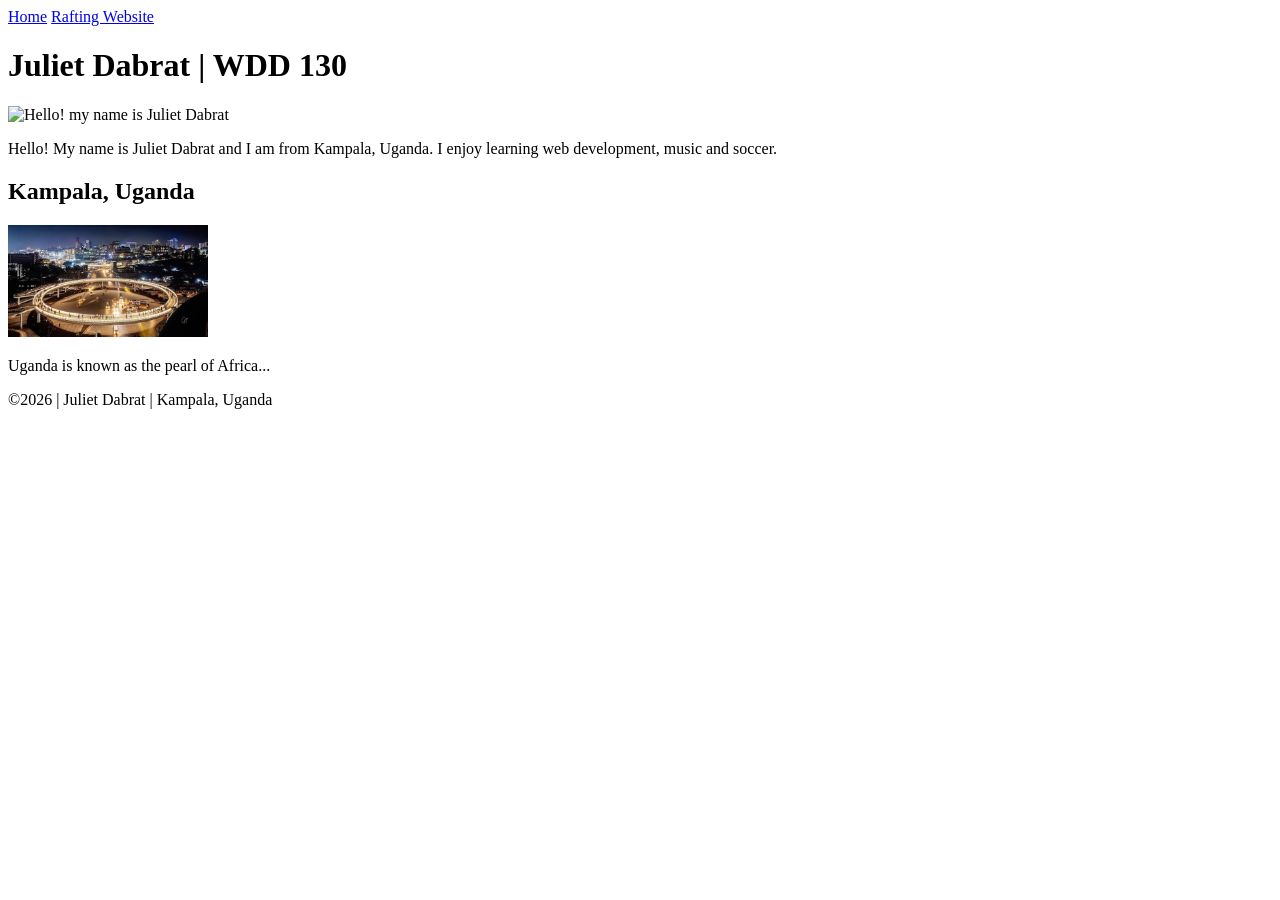
==== index.html @ 856af320 "homepage-styled" ====
<!DOCTYPE html>
<html lang="en">

<head>
    <meta charset="UTF-8">
    <meta name="viewport" content="width=device-width, initial-scale=1.0">
    <title>Juliet Dabrat | WDD 130</title>
    <meta name="description" content="Juliet Dabrat's homepage for WDD 130 Web Fundamentals">
    <meta name="author" content="Juliet Dabrat">
    <link rel="stylesheet" href="styles/styles.css"> 
</head>

<body>
    <header>
        <nav>
            <a href="#">Home</a>
            <a href="wwr/">Rafting Website</a>
        </nav>
    </header>
    <main>
        <h1>Juliet Dabrat | WDD 130</h1>
        <img src="images/profile.jpg" alt="Hello! my name is Juliet Dabrat" width="200">
        <p>Hello! My name is Juliet Dabrat and I am from Kampala, Uganda. I enjoy learning web development, music and soccer.</p>
    </main>
    <aside>
        <h2>Kampala, Uganda</h2>
        <img src="images/uganda.jpeg" alt="Kampala Uganda city view" width="200">
        <p>Uganda is known as the pearl of Africa...</p>
    </aside>
    <footer>
        <p>&copy;2026 | Juliet Dabrat | Kampala, Uganda </p>
    </footer>
</body>

</html>
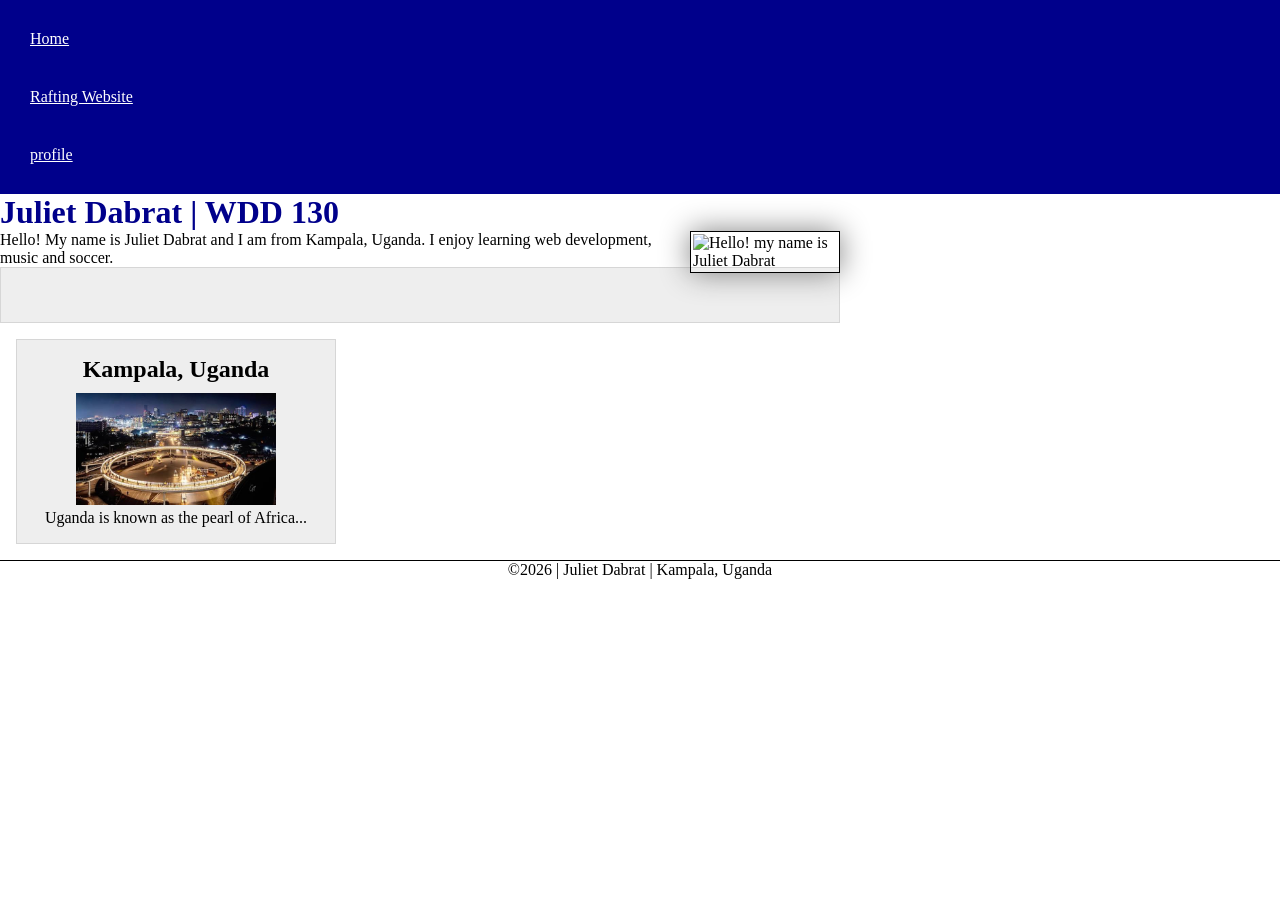
==== commit bb9a702c: "Rafting-site" ====
--- a/index.html
+++ b/index.html
@@ -1,3 +1,4 @@
+<!-- 11 N0vember 2026 -->
 <!DOCTYPE html>
 <html lang="en">
 
@@ -7,7 +8,7 @@
     <title>Juliet Dabrat | WDD 130</title>
     <meta name="description" content="Juliet Dabrat's homepage for WDD 130 Web Fundamentals">
     <meta name="author" content="Juliet Dabrat">
-    <link rel="stylesheet" href="styles/styles.css"> 
+    <link rel="stylesheet" href="styles/styles.css">
 </head>
 
 <body>
@@ -15,14 +16,20 @@
         <nav>
             <a href="#">Home</a>
             <a href="wwr/">Rafting Website</a>
+            <a href="https://tiktok.com">profile</a>
         </nav>
     </header>
     <main>
         <h1>Juliet Dabrat | WDD 130</h1>
         <img src="images/profile.jpg" alt="Hello! my name is Juliet Dabrat" width="200">
         <p>Hello! My name is Juliet Dabrat and I am from Kampala, Uganda. I enjoy learning web development, music and soccer.</p>
+        <ul class="box">
+            <li><a href=""></a></li>
+            <li><a href=""></a></li>
+            <li><a href=""></a></li>
+        </ul>
     </main>
-    <aside>
+    <aside class="box">
         <h2>Kampala, Uganda</h2>
         <img src="images/uganda.jpeg" alt="Kampala Uganda city view" width="200">
         <p>Uganda is known as the pearl of Africa...</p>
--- a/styles/styles.css
+++ b/styles/styles.css
@@ -0,0 +1,76 @@
+* {
+    margin: 0;
+    padding: 0;
+    box-sizing: border-box;
+
+}
+
+nav {
+    background-color: darkblue;
+    padding: 10px;
+}
+
+nav a {
+    color: white;
+    display: block;
+    padding: 20px;
+}
+
+h1 {
+    color: darkblue;
+}
+
+main img {
+    width: 150px;
+    height: auto;
+    border: 1px solid black;
+    padding: 2px;
+    box-shadow: 0 0 30px gray;
+    float: right;
+    margin: 0 0 1rem 1rem;
+}
+
+p {
+    padding: 0;
+}
+
+main {
+    max-width: 840px;
+}
+
+aside {
+    width: 20rem;
+    margin: 1rem;
+    border: 1px solid rgb(0 0 0 / 0.2);
+    padding: 1rem;
+    background-color: #eee;
+    color: #333;
+    text-align: center;
+    position: relative;
+}
+
+aside img {
+    width: 200px;
+    height: auto;
+    flex-shrink: 0;
+}
+
+aside h2 {
+    position: static;
+    margin-bottom: 10px;
+}
+
+footer {
+    margin-top: 15px;
+    border-top: 1px solid #000;
+    text-align: center;
+}
+
+/* Class Selector */
+.box {
+    margin: Iren;
+    border: 1px solid rgb(0, 0, 0, .1);
+    padding: Iren;
+    background-color: #eee;
+    color: #000;
+}
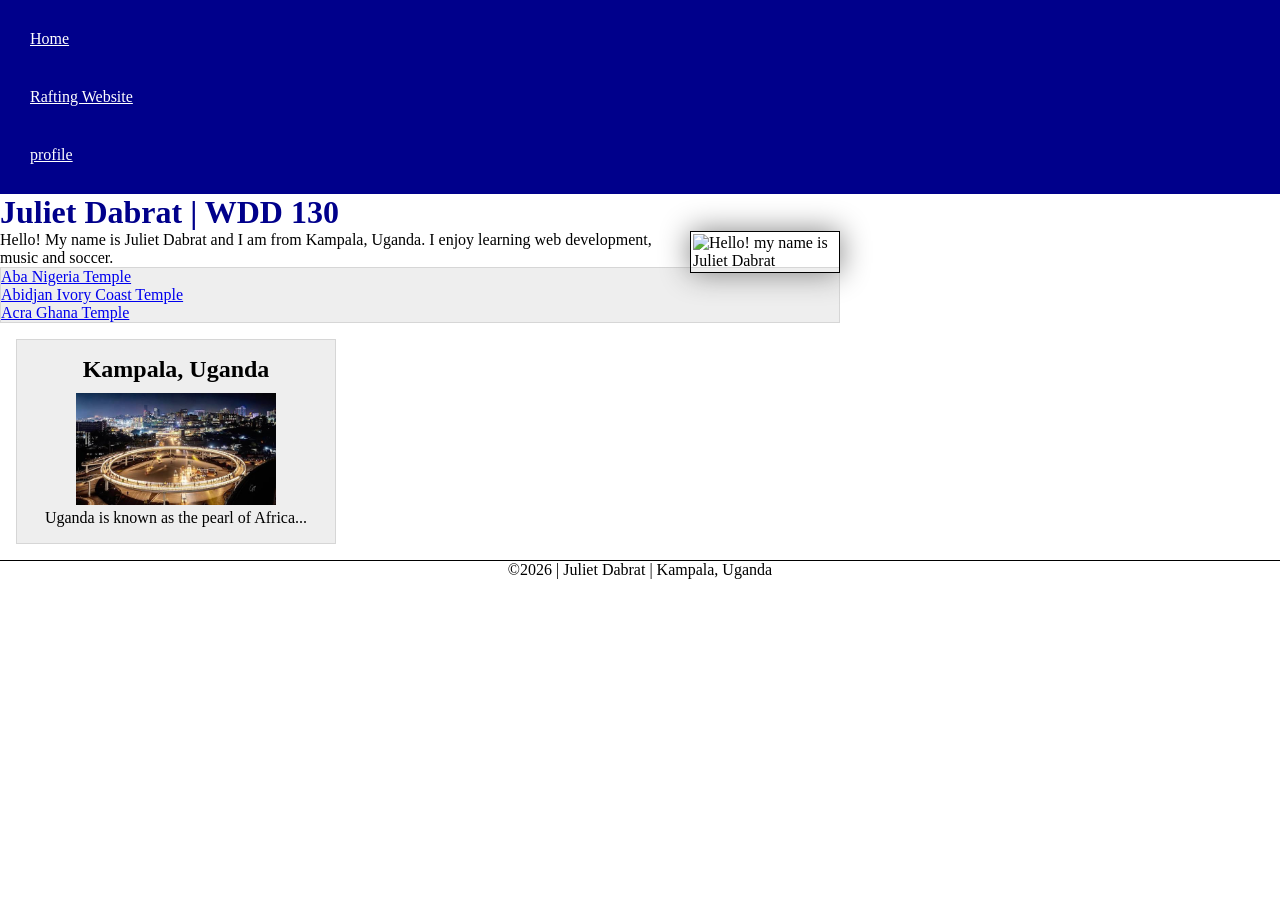
==== commit abeac776: "modify-idex.html" ====
--- a/index.html
+++ b/index.html
@@ -24,9 +24,9 @@
         <img src="images/profile.jpg" alt="Hello! my name is Juliet Dabrat" width="200">
         <p>Hello! My name is Juliet Dabrat and I am from Kampala, Uganda. I enjoy learning web development, music and soccer.</p>
         <ul class="box">
-            <li><a href=""></a></li>
-            <li><a href=""></a></li>
-            <li><a href=""></a></li>
+            <li><a href="https://www.churchofjesuschrist.org/temples/details/aba-nigeria-temple?lang=eng" target="_blank">Aba Nigeria Temple</a></li>
+            <li><a href="https://www.churchofjesuschrist.org/temples/details/abidjan-ivory-coast-temple?lang=eng" target=_blank">Abidjan Ivory Coast Temple</a></li>
+            <li><a href="https://www.churchofjesuschrist.org/temples/details/accra-ghana-temple?lang=eng" target="_blank">Acra Ghana Temple</a></li>
         </ul>
     </main>
     <aside class="box">
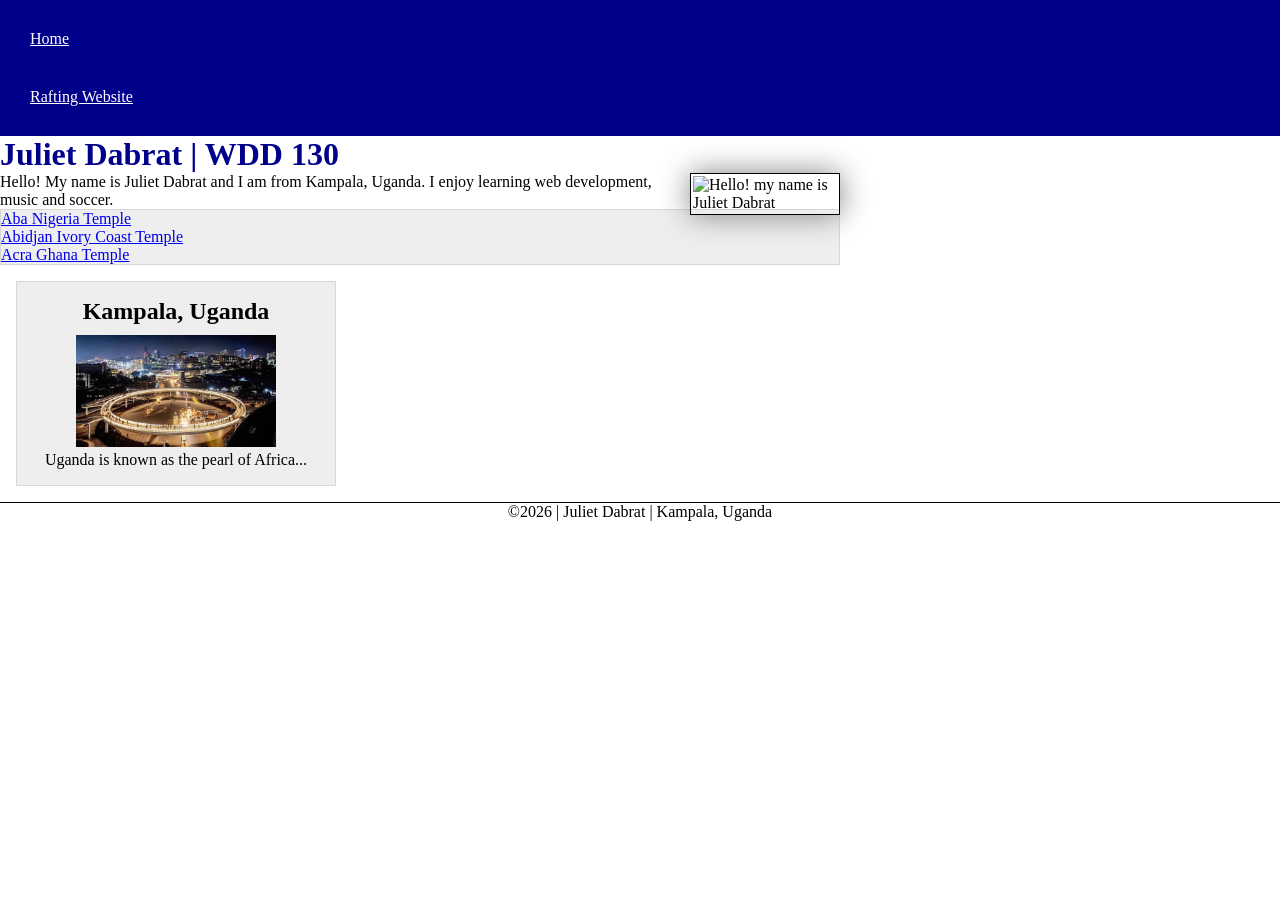
==== commit 7d5e02c7: "modify-idex.html" ====
--- a/index.html
+++ b/index.html
@@ -15,8 +15,7 @@
     <header>
         <nav>
             <a href="#">Home</a>
-            <a href="wwr/">Rafting Website</a>
-            <a href="https://tiktok.com">profile</a>
+            <a href="wwr/about.html">Rafting Website</a>
         </nav>
     </header>
     <main>
@@ -25,7 +24,7 @@
         <p>Hello! My name is Juliet Dabrat and I am from Kampala, Uganda. I enjoy learning web development, music and soccer.</p>
         <ul class="box">
             <li><a href="https://www.churchofjesuschrist.org/temples/details/aba-nigeria-temple?lang=eng" target="_blank">Aba Nigeria Temple</a></li>
-            <li><a href="https://www.churchofjesuschrist.org/temples/details/abidjan-ivory-coast-temple?lang=eng" target=_blank">Abidjan Ivory Coast Temple</a></li>
+            <li><a href="https://www.churchofjesuschrist.org/temples/details/abidjan-ivory-coast-temple?lang=eng" target="_blank">Abidjan Ivory Coast Temple</a></li>
             <li><a href="https://www.churchofjesuschrist.org/temples/details/accra-ghana-temple?lang=eng" target="_blank">Acra Ghana Temple</a></li>
         </ul>
     </main>
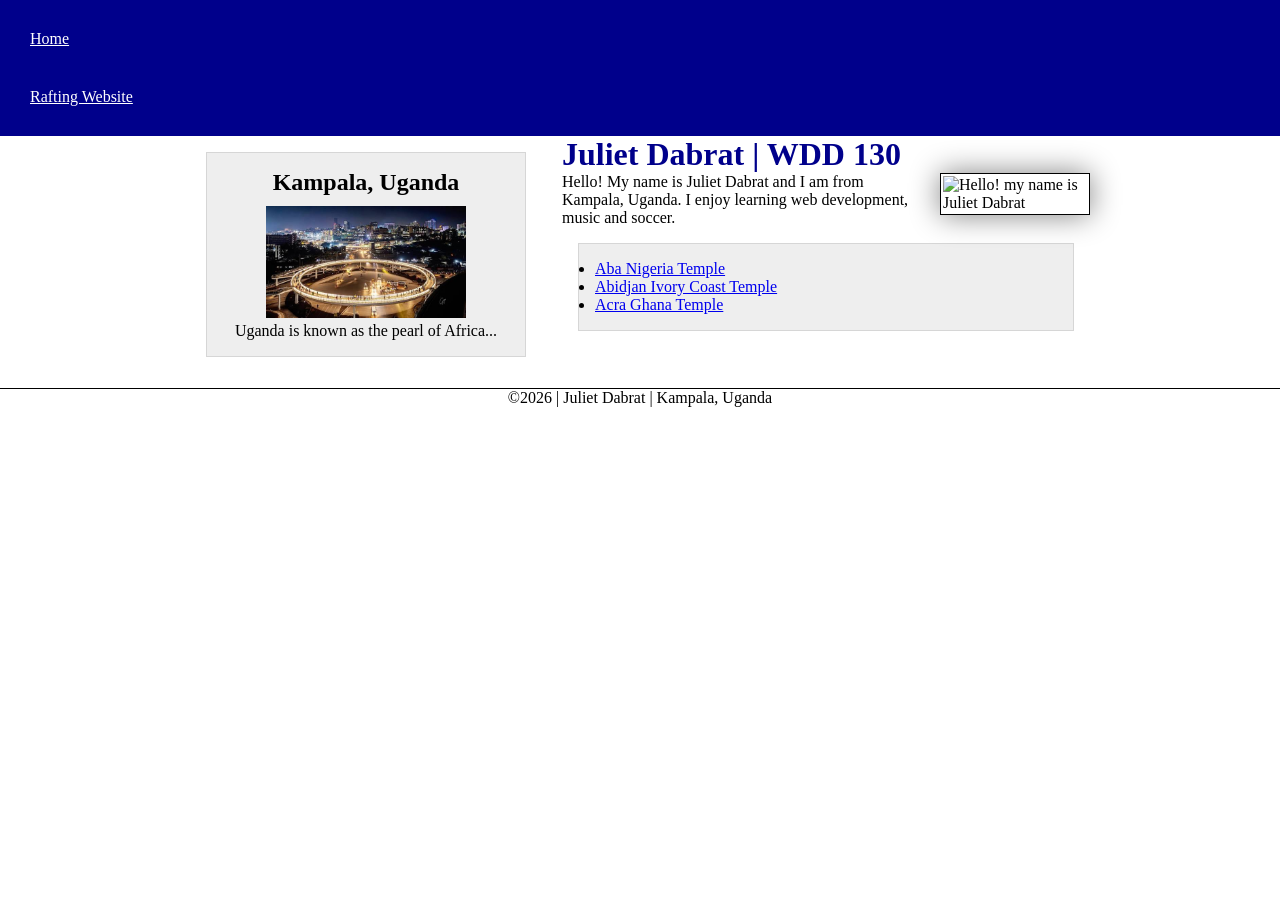
==== commit aeeb1f86: "rafting-site-update" ====
--- a/index.html
+++ b/index.html
@@ -18,21 +18,23 @@
             <a href="wwr/about.html">Rafting Website</a>
         </nav>
     </header>
-    <main>
-        <h1>Juliet Dabrat | WDD 130</h1>
-        <img src="images/profile.jpg" alt="Hello! my name is Juliet Dabrat" width="200">
-        <p>Hello! My name is Juliet Dabrat and I am from Kampala, Uganda. I enjoy learning web development, music and soccer.</p>
-        <ul class="box">
-            <li><a href="https://www.churchofjesuschrist.org/temples/details/aba-nigeria-temple?lang=eng" target="_blank">Aba Nigeria Temple</a></li>
-            <li><a href="https://www.churchofjesuschrist.org/temples/details/abidjan-ivory-coast-temple?lang=eng" target="_blank">Abidjan Ivory Coast Temple</a></li>
-            <li><a href="https://www.churchofjesuschrist.org/temples/details/accra-ghana-temple?lang=eng" target="_blank">Acra Ghana Temple</a></li>
-        </ul>
-    </main>
-    <aside class="box">
-        <h2>Kampala, Uganda</h2>
-        <img src="images/uganda.jpeg" alt="Kampala Uganda city view" width="200">
-        <p>Uganda is known as the pearl of Africa...</p>
-    </aside>
+    <div class="grid">
+        <main>
+            <h1>Juliet Dabrat | WDD 130</h1>
+            <img src="images/profile.jpg" alt="Hello! my name is Juliet Dabrat" width="200">
+            <p>Hello! My name is Juliet Dabrat and I am from Kampala, Uganda. I enjoy learning web development, music and soccer.</p>
+            <ul class="box">
+                <li><a href="https://www.churchofjesuschrist.org/temples/details/aba-nigeria-temple?lang=eng" target="_blank">Aba Nigeria Temple</a></li>
+                <li><a href="https://www.churchofjesuschrist.org/temples/details/abidjan-ivory-coast-temple?lang=eng" target="_blank">Abidjan Ivory Coast Temple</a></li>
+                <li><a href="https://www.churchofjesuschrist.org/temples/details/accra-ghana-temple?lang=eng" target="_blank">Acra Ghana Temple</a></li>
+            </ul>
+        </main>
+        <aside class="box">
+            <h2>Kampala, Uganda</h2>
+            <img src="images/uganda.jpeg" alt="Kampala Uganda city view" width="200">
+            <p>Uganda is known as the pearl of Africa...</p>
+        </aside>
+    </div>
     <footer>
         <p>&copy;2026 | Juliet Dabrat | Kampala, Uganda </p>
     </footer>
--- a/styles/styles.css
+++ b/styles/styles.css
@@ -14,6 +14,7 @@
     color: white;
     display: block;
     padding: 20px;
+    justify-content: space-evenly;
 }
 
 h1 {
@@ -38,6 +39,14 @@
     max-width: 840px;
 }
 
+.grid {
+    display: grid;
+    grid-template-columns: 1fr 2fr;
+    gap: 20px;
+    max-width: 900px;
+    margin: auto;
+}
+
 aside {
     width: 20rem;
     margin: 1rem;
@@ -47,6 +56,8 @@
     color: #333;
     text-align: center;
     position: relative;
+    grid-column: 1;
+    grid-row: 1;
 }
 
 aside img {
@@ -68,9 +79,9 @@
 
 /* Class Selector */
 .box {
-    margin: Iren;
+    margin: 1rem;
     border: 1px solid rgb(0, 0, 0, .1);
-    padding: Iren;
+    padding: 1rem;
     background-color: #eee;
     color: #000;
 }
